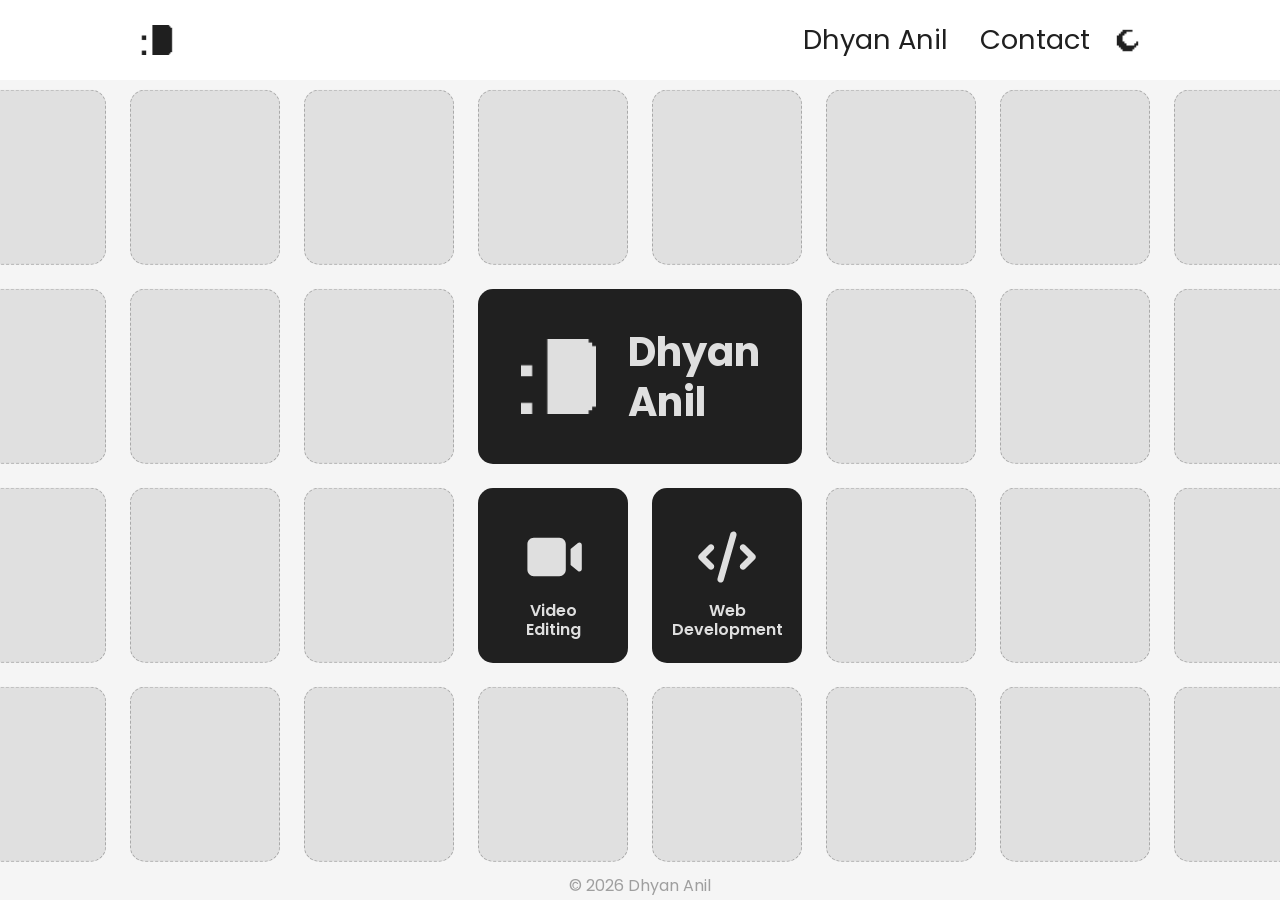
==== index.html @ 04a5553f "update index.html" ====
<!doctype html>
<html lang="en">
	<head>
		<meta charset="UTF-8" />
		<meta name="viewport" content="width=device-width, initial-scale=1.0" />

		<title>Dhyan Anil | Portfolio</title>
		<meta name="description" content="Portfolio of Dhyan Anil showcasing creative work, projects, and professional portfolio." />
		<meta name="keywords" content="Dhyan Anil, dhyan anil, portfolio, personal portfolio, online portfolio, creative portfolio, digital portfolio, project portfolio, portfolio website, developer portfolio, creator portfolio, projects, work, showcase" />

		<meta name="author" content="Dhyan Anil" />

		<link rel="icon" href="images/ico/light/faviconLight48x48.ico" media="(prefers-color-scheme: dark)" />
		<link rel="icon" href="images/ico/dark/faviconDark48x48.ico" media="(prefers-color-scheme: light)" />
		<link rel="icon" type="image/png" sizes="192x192" href="images/ico/light/androidChromeLight192x192.png" media="(prefers-color-scheme: dark)" />
		<link rel="icon" type="image/png" sizes="192x192" href="images/ico/dark/androidChromeDark192x192.png" media="(prefers-color-scheme: light)" />
		<link rel="apple-touch-icon" sizes="180x180" href="images/ico/light/appleTouchLight180x180.png" media="(prefers-color-scheme: dark)" />
		<link rel="apple-touch-icon" sizes="180x180" href="images/ico/dark/appleTouchDark180x180.png" media="(prefers-color-scheme: light)" />

		<link rel="preconnect" href="https://fonts.googleapis.com" />
		<link rel="preconnect" href="https://fonts.gstatic.com" crossorigin />
		<link href="https://fonts.googleapis.com/css2?family=Poppins:ital,wght@0,100;0,200;0,300;0,400;0,500;0,600;0,700;0,800;0,900;1,100;1,200;1,300;1,400;1,500;1,600;1,700;1,800;1,900&display=swap" rel="stylesheet" />
		<link href="https://fonts.googleapis.com/css2?family=Tac+One&display=swap" rel="stylesheet" />

		<link rel="stylesheet" href="style.css" />
	</head>

	<body>
		<header>
			<a id="navbarLogo" href="/">
				<img id="logoImage" src="" alt="Dhyan Anil's logo" />
			</a>
			<nav id="mainNavigation">
				<ul>
					<li>
						<a id="navbarPortfolio" href="/">Dhyan Anil</a>
					</li>
					<li>
						<a id="navbarContact" href="/contact/index.html?source=dhyananil">Contact</a>
					</li>
				</ul>
				<button id="themeButton"><img id="themeImage" src="" alt="toggle between themes" /></button>
				<button id="menuButton"><img id="menuImage" src="" alt="open menu button" /></button>
			</nav>
		</header>

		<section id="mainPage">
			<div id="backgroundGrid"></div>

			<div id="cardGroup">
				<div id="brandCard">
					<img id="brandLogo" src="" alt="Dhyan Anil's logo" />

					<div id="brandText">
						<h1>Dhyan</h1>
						<h1>Anil</h1>
					</div>
				</div>

				<div id="portfolioCards">
					<a class="portfolioCard" id="videoEditingCard" href="/video-editing">
						<div class="cardContent">
							<svg viewBox="0 0 640 640">
								<path d="M128 128C92.7 128 64 156.7 64 192L64 448C64 483.3 92.7 512 128 512L384 512C419.3 512 448 483.3 448 448L448 192C448 156.7 419.3 128 384 128L128 128zM496 400L569.5 458.8C573.7 462.2 578.9 464 584.3 464C597.4 464 608 453.4 608 440.3L608 199.7C608 186.6 597.4 176 584.3 176C578.9 176 573.7 177.8 569.5 181.2L496 240L496 400z" />
							</svg>

							<h2>Video Editing</h2>
						</div>
					</a>

					<a class="portfolioCard" id="webDevelopmentCard" href="/web-development">
						<div class="cardContent">
							<svg viewBox="0 0 640 640">
								<path d="M392.8 65.2C375.8 60.3 358.1 70.2 353.2 87.2L225.2 535.2C220.3 552.2 230.2 569.9 247.2 574.8C264.2 579.7 281.9 569.8 286.8 552.8L414.8 104.8C419.7 87.8 409.8 70.1 392.8 65.2zM457.4 201.3C444.9 213.8 444.9 234.1 457.4 246.6L530.8 320L457.4 393.4C444.9 405.9 444.9 426.2 457.4 438.7C469.9 451.2 490.2 451.2 502.7 438.7L598.7 342.7C611.2 330.2 611.2 309.9 598.7 297.4L502.7 201.4C490.2 188.9 469.9 188.9 457.4 201.4zM182.7 201.3C170.2 188.8 149.9 188.8 137.4 201.3L41.4 297.3C28.9 309.8 28.9 330.1 41.4 342.6L137.4 438.6C149.9 451.1 170.2 451.1 182.7 438.6C195.2 426.1 195.2 405.8 182.7 393.3L109.3 320L182.6 246.6C195.1 234.1 195.1 213.8 182.6 201.3z" />
							</svg>

							<h2>Web Development</h2>
						</div>
					</a>
				</div>
			</div>
		</section>

		<footer>© 2026 Dhyan Anil</footer>

		<script src="script.js" defer></script>
	</body>
</html>
---- style.css ----
:root {
	--bodyBackgroundColor: #f5f5f5;
	--selectionColor: #dfdfdf;
	--aTagColor: #202020;
	--hrBackgroundColor: #dfdfdf;
	--headerBackgroundColor: #ffffff;
	--mainNavigationUlBackgroundColor: #202020;
	--mainNavigationAColor: #dfdfdf;
	--mainNavigationAFocusColor: #606060;
	--buttonHoverBorder: #9f9f9f;
	--buttonHoverColor: #202020;
	--buttonHoverBackgroundColor: #dfdfdf;
	--buttonColor: #dfdfdf;
	--buttonBackgroundColor: #202020;
	--mainPageColor: #202020;
	--mainPageBackgroundColor: #f5f5f5;
	--mainHeadingBackgroundColor: #202020;
	--mainHeadingBorder: #606060;
	--mainHeadingColor: #dfdfdf;
	--mainPagePortfolioCardBackgroundColor: #202020;
	--mainPagePortfolioCardBorderColor: #606060;
	--mainPagePortfolioCardColor: #dfdfdf;
	--mainPagePortfolioBackgroundCardColor: #cdcdcd;
	--mainPagePortfolioInputFocusBoxShadow: #202020;
	--mainPageBrandCardBackgroundColor: #202020;
	--mainPageBrandCardColor: #dfdfdf;
	--footerTextColor: #9f9f9f;

	--header-height: 79.73px;
}

[data-theme="dark"] {
	--bodyBackgroundColor: #0a0a0a;
	--selectionColor: #606060;
	--aTagColor: #dfdfdf;
	--hrBackgroundColor: #202020;
	--headerBackgroundColor: #000000;
	--mainNavigationUlBackgroundColor: #202020;
	--mainNavigationAColor: #dfdfdf;
	--mainNavigationAFocusColor: #9f9f9f;
	--buttonHoverBorder: #606060;
	--buttonHoverColor: #dfdfdf;
	--buttonHoverBackgroundColor: #202020;
	--buttonColor: #202020;
	--buttonBackgroundColor: #dfdfdf;
	--mainPageColor: #dfdfdf;
	--mainPageBackgroundColor: #0a0a0a;
	--mainHeadingBackgroundColor: #dfdfdf;
	--mainHeadingBorder: #9f9f9f;
	--mainHeadingColor: #202020;
	--mainPagePortfolioCardBackgroundColor: #dfdfdf;
	--mainPagePortfolioCardBorderColor: #606060;
	--mainPagePortfolioCardColor: #202020;
	--mainPagePortfolioBackgroundCardColor: #202020;
	--mainPagePortfolioInputFocusBoxShadow: #dfdfdf;
	--mainPageBrandCardBackgroundColor: #dfdfdf;
	--mainPageBrandCardColor: #202020;
	--footerTextColor: #606060;
}

html {
	scroll-behavior: smooth;
	overflow-x: hidden;
}

*,
*::before,
*::after {
	box-sizing: border-box;
}

body {
	font-family: "Poppins", sans-serif;
	font-style: normal;

	margin: 0;
	padding-top: var(--header-height);
	max-width: 100vw;
	overflow-x: hidden;

	background-color: var(--bodyBackgroundColor);
}

::selection {
	background: var(--selectionColor);
}

input[type="number"]::-webkit-inner-spin-button,
input[type="number"]::-webkit-outer-spin-button {
	-webkit-appearance: none;
	margin: 0;
}

input[type="number"] {
	appearance: none;
	-moz-appearance: textfield;
}

a {
	color: var(--aTagColor);
	text-decoration: none;
}

hr {
	position: fixed;
	top: var(--header-height);
	left: 0;
	width: 100%;
	z-index: 999;

	border: none;
	height: 2px;
	margin: 0;

	background-color: var(--hrBackgroundColor);
}

header {
	position: fixed;
	top: 0;
	left: 0;
	width: 100%;
	z-index: 1000;

	display: flex;
	align-items: center;
	justify-content: space-between;
	gap: 1rem;

	padding-inline: clamp(1rem, -5.364rem + 16.97vw, 15rem);

	background-color: var(--headerBackgroundColor);
}

#navbarLogo {
	display: flex;
	align-items: center;
	justify-content: center;

	margin-block: 25px;

	line-height: 0;
}

header a img {
	max-width: 3.25rem;
	transition: all 200ms;
}

#mainNavigation {
	display: flex;
	align-items: center;
	gap: 1rem;
}

#mainNavigation ul {
	display: flex;
	flex-wrap: wrap;
	gap: 2rem;
	list-style: none;

	margin: 0;
	padding: 0;

	transition: all 200ms;
}

#mainNavigation a {
	font-size: clamp(1.5rem, 1.367rem + 0.426vw, 1.75rem);
	transition: all 200ms;
}

#themeButton {
	width: 42.35px;

	margin: 0;
	padding: 0;

	background: none;
	border: none;
	cursor: pointer;
}

#themeButton img {
	height: 100%;
}
#menuButton {
	display: none;

	width: 42.35px;

	margin: 0;
	padding: 0;

	background: none;
	border: none;
	cursor: pointer;
}

@media (max-width: 415px) {
	#menuButton {
		display: flex;

		transition: all 200ms;
	}

	#menuButton img {
		height: 100%;
	}

	#mainNavigation ul {
		display: none;
		position: absolute;

		inset: var(--header-height) 0 0 0;

		background-color: var(--mainNavigationUlBackgroundColor);
	}

	#mainNavigation a {
		font-size: 2.5rem;
		color: var(--mainNavigationAColor);
	}

	#mainNavigation ul.open {
		position: fixed;
		inset: 81px 0 0 0;

		display: flex;
		flex-direction: column;
		align-items: flex-start;
		justify-content: center;

		gap: 3rem;
		padding-inline: 16px;
	}
}

@media (hover: hover) and (pointer: fine) {
	header a img:hover {
		opacity: 0.7;
	}

	#menuButton:hover {
		opacity: 0.7;
	}

	#mainNavigation a:hover,
	#mainNavigation a:focus {
		color: var(--mainNavigationAFocusColor);
		outline: none;
	}

	button:hover {
		cursor: pointer;

		border: 2px solid var(--buttonHoverBorder);
		color: var(--buttonHoverColor);
		background-color: var(--buttonHoverBackgroundColor);
	}
}

button {
	width: 80px;
	height: 25px;

	border: 2px solid transparent;
	border-radius: 8px;

	font-family: inherit;
	color: var(--buttonColor);
	background-color: var(--buttonBackgroundColor);

	user-select: none;
	transition: all 200ms;
}

#mainPage {
	position: relative;
	overflow: hidden;

	display: flex;
	flex-wrap: wrap;
	align-items: center;
	justify-content: center;
	gap: 1.5rem;

	min-height: calc(100vh - 107px);

	color: var(--mainPageColor);
	background-color: var(--mainPageBackgroundColor);
}

#backgroundGrid {
	position: absolute;
	z-index: 0;

	top: 50%;
	left: 50%;

	display: grid;
	grid-template-columns: repeat(16, 150px);
	grid-template-rows: repeat(15, calc(150px * 7 / 6));
	gap: 1.5rem;

	transform: translate(-50%, -46.65%);

	opacity: 0.5;
	transition: all 500ms;
}

#backgroundGrid div {
	background: var(--mainPagePortfolioBackgroundCardColor);
	border: 1px dashed var(--mainPagePortfolioCardBorderColor);
	border-radius: 15px;
}

#cards {
	position: relative;
	z-index: 1;

	display: flex;
	flex-wrap: wrap;
	align-items: center;
	justify-content: center;
	gap: 1.5rem;
}

.portfolioCard {
	position: relative;

	display: flex;
	flex-direction: column;
	justify-content: center;

	width: 150px;
	aspect-ratio: 6 / 7;

	color: var(--mainPagePortfolioCardColor);
	text-decoration: none;

	background-color: var(--mainPagePortfolioCardBackgroundColor);
	border-radius: 15px;

	transition: all 200ms;
}

.cardContent {
	display: flex;
	flex-direction: column;
	align-items: center;

	height: 100%;
	padding: 1.5rem;
}

.cardContent svg {
	width: 64px;
	height: 64px;

	margin: auto 0;

	fill: currentColor;
	flex-shrink: 0;
}

.cardContent h2 {
	margin: 0;

	font-size: 1rem;
	font-weight: 600;
	line-height: 1.2;

	text-align: center;
	overflow-wrap: break-word;
}

#cardGroup {
	position: relative;
	z-index: 1;

	display: flex;
	flex-direction: column;
	align-items: center;

	gap: 1.5rem;
}

#brandCard {
	display: flex;
	align-items: center;
	justify-content: center;
	gap: 2rem;

	width: 324px;
	height: 175px;

	padding: 1.5rem;

	background-color: var(--mainPageBrandCardBackgroundColor);
	border-radius: 15px;

	color: var(--mainPageBrandCardColor);
	transition: all 200ms;
	cursor: default;
}

#brandLogo {
	width: 75px;

	flex-shrink: 0;
}

#brandText {
	display: flex;
	flex-direction: column;
	justify-content: center;
}

#brandText h1 {
	margin: 0;

	font-size: 2.5rem;
	font-weight: 700;
	line-height: 1.25;
}

#portfolioCards {
	display: flex;
	gap: 1.5rem;
}

@media (hover: hover) and (pointer: fine) {
	.portfolioCard:hover {
		transform: translateY(-5px);
	}

	#brandCard:hover {
		transform: translateY(-5px);
	}
}

@media (max-width: 900px) {
	#mainPage {
		flex-direction: column;
	}
}

@media (max-width: 500px) {
	.portfolioCard {
		min-height: 150px;
	}
}

footer {
	text-align: center;
	color: var(--footerTextColor);
}

/*
#f5f5f5
#dfdfdf
#9f9f9f
#606060
#202020
*/
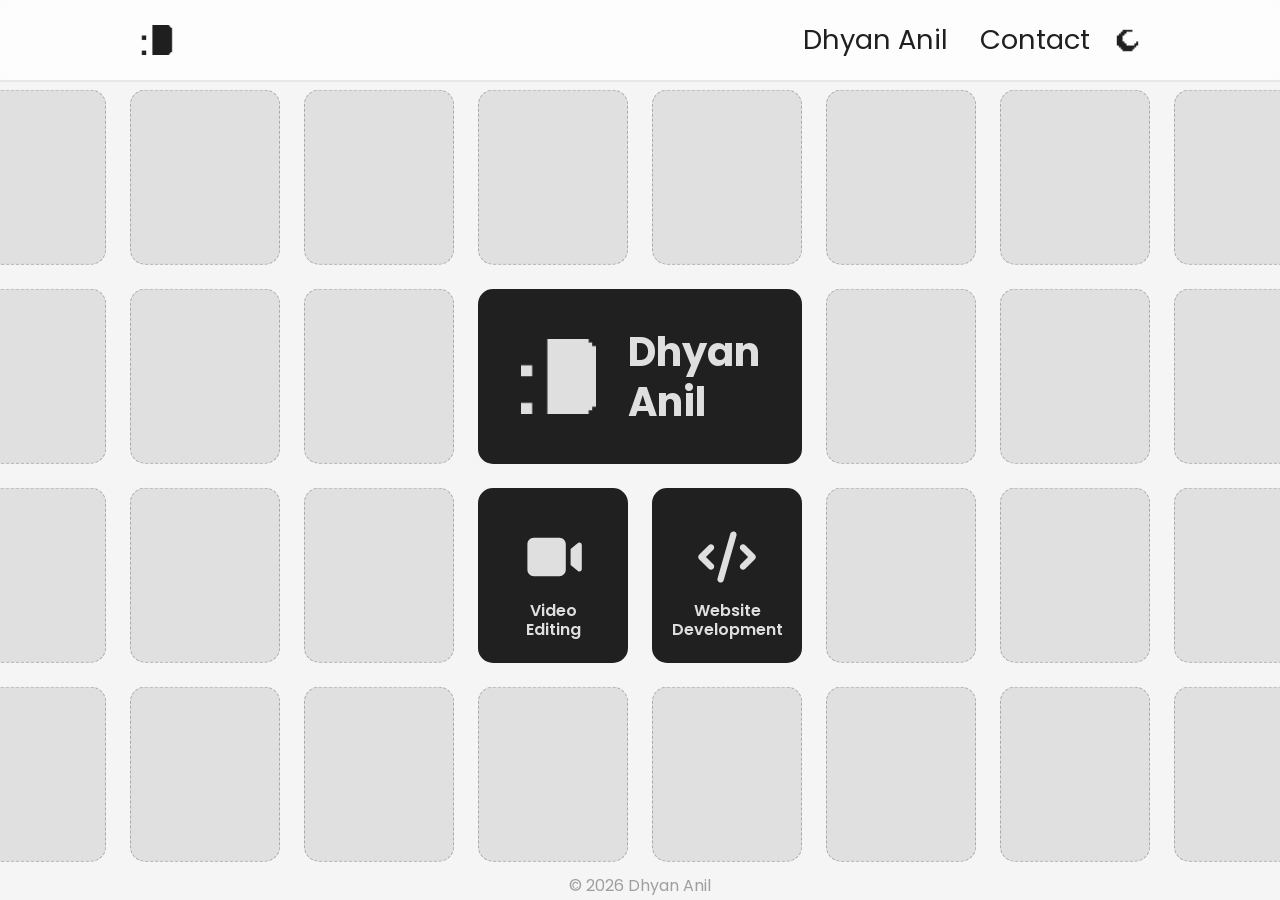
==== commit a6f8becf: "index.html" ====
--- a/index.html
+++ b/index.html
@@ -68,13 +68,13 @@
 						</div>
 					</a>
 
-					<a class="portfolioCard" id="webDevelopmentCard" href="/web-development">
+					<a class="portfolioCard" id="websiteDevelopmentCard" href="/web-dev">
 						<div class="cardContent">
 							<svg viewBox="0 0 640 640">
 								<path d="M392.8 65.2C375.8 60.3 358.1 70.2 353.2 87.2L225.2 535.2C220.3 552.2 230.2 569.9 247.2 574.8C264.2 579.7 281.9 569.8 286.8 552.8L414.8 104.8C419.7 87.8 409.8 70.1 392.8 65.2zM457.4 201.3C444.9 213.8 444.9 234.1 457.4 246.6L530.8 320L457.4 393.4C444.9 405.9 444.9 426.2 457.4 438.7C469.9 451.2 490.2 451.2 502.7 438.7L598.7 342.7C611.2 330.2 611.2 309.9 598.7 297.4L502.7 201.4C490.2 188.9 469.9 188.9 457.4 201.4zM182.7 201.3C170.2 188.8 149.9 188.8 137.4 201.3L41.4 297.3C28.9 309.8 28.9 330.1 41.4 342.6L137.4 438.6C149.9 451.1 170.2 451.1 182.7 438.6C195.2 426.1 195.2 405.8 182.7 393.3L109.3 320L182.6 246.6C195.1 234.1 195.1 213.8 182.6 201.3z" />
 							</svg>
 
-							<h2>Web Development</h2>
+							<h2>Website Development</h2>
 						</div>
 					</a>
 				</div>
--- a/style.css
+++ b/style.css
@@ -2,8 +2,8 @@
 	--bodyBackgroundColor: #f5f5f5;
 	--selectionColor: #dfdfdf;
 	--aTagColor: #202020;
-	--hrBackgroundColor: #dfdfdf;
-	--headerBackgroundColor: #ffffff;
+	--headerBackgroundColor: #ffffffbf;
+	--headerBorderBackgroundColor: #dfdfdfbf;
 	--mainNavigationUlBackgroundColor: #202020;
 	--mainNavigationAColor: #dfdfdf;
 	--mainNavigationAFocusColor: #606060;
@@ -33,8 +33,8 @@
 	--bodyBackgroundColor: #0a0a0a;
 	--selectionColor: #606060;
 	--aTagColor: #dfdfdf;
-	--hrBackgroundColor: #202020;
-	--headerBackgroundColor: #000000;
+	--headerBackgroundColor: #000000bf;
+	--headerBorderBackgroundColor: #202020bf;
 	--mainNavigationUlBackgroundColor: #202020;
 	--mainNavigationAColor: #dfdfdf;
 	--mainNavigationAFocusColor: #9f9f9f;
@@ -94,25 +94,12 @@
 input[type="number"] {
 	appearance: none;
 	-moz-appearance: textfield;
+	-webkit-appearance: none;
 }
 
 a {
 	color: var(--aTagColor);
 	text-decoration: none;
-}
-
-hr {
-	position: fixed;
-	top: var(--header-height);
-	left: 0;
-	width: 100%;
-	z-index: 999;
-
-	border: none;
-	height: 2px;
-	margin: 0;
-
-	background-color: var(--hrBackgroundColor);
 }
 
 header {
@@ -130,6 +117,10 @@
 	padding-inline: clamp(1rem, -5.364rem + 16.97vw, 15rem);
 
 	background-color: var(--headerBackgroundColor);
+	border-bottom: 2px solid var(--headerBorderBackgroundColor);
+
+	backdrop-filter: blur(10px);
+	-webkit-backdrop-filter: blur(10px);
 }
 
 #navbarLogo {
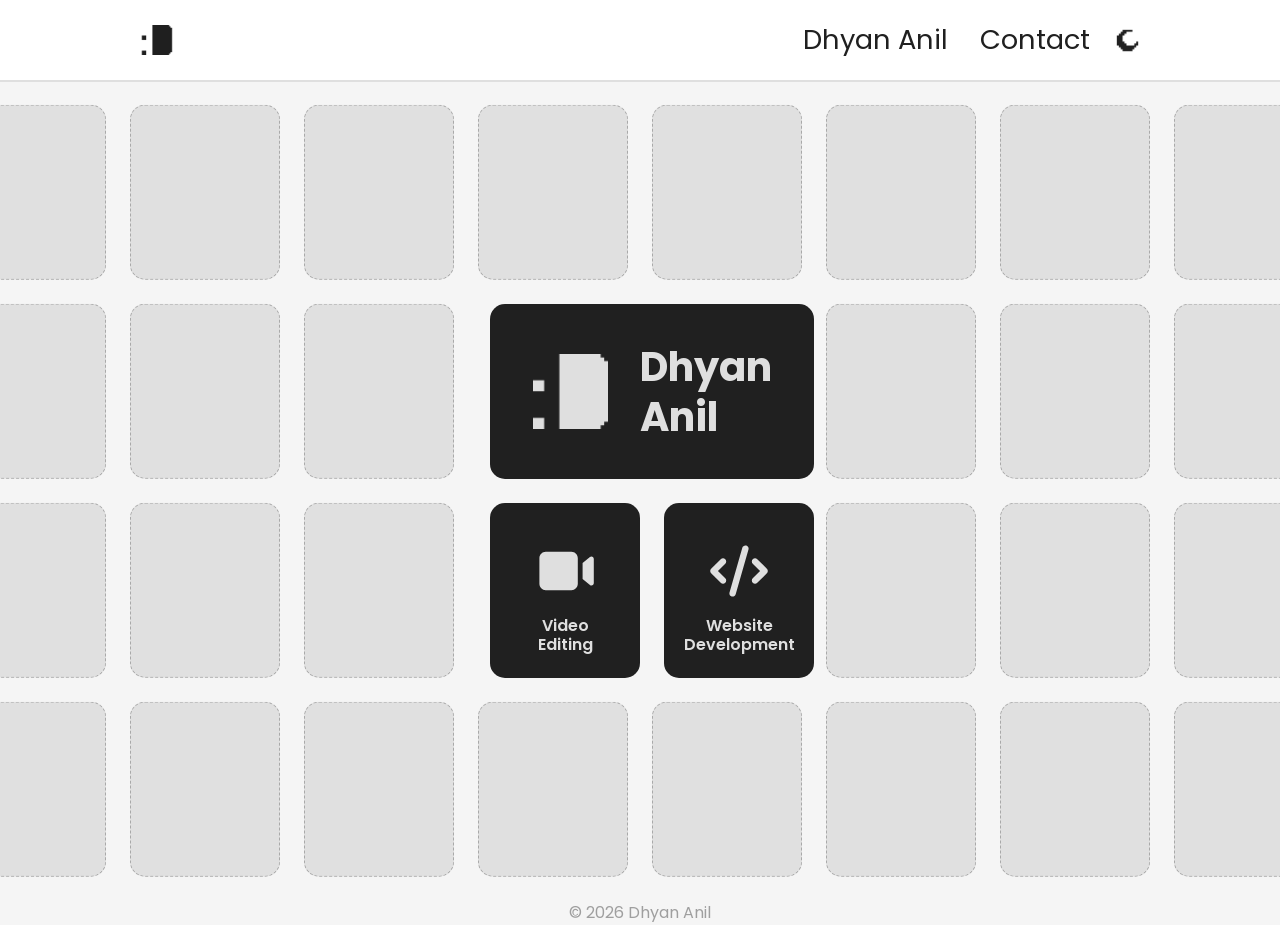
==== commit bd947948: "update index.html" ====
--- a/index.html
+++ b/index.html
@@ -45,6 +45,8 @@
 		</header>
 
 		<section id="mainPage">
+			<div id="parentCard"></div>
+
 			<div id="backgroundGrid"></div>
 
 			<div id="cardGroup">
--- a/style.css
+++ b/style.css
@@ -2,8 +2,8 @@
 	--bodyBackgroundColor: #f5f5f5;
 	--selectionColor: #dfdfdf;
 	--aTagColor: #202020;
-	--headerBackgroundColor: #ffffffbf;
-	--headerBorderBackgroundColor: #dfdfdfbf;
+	--headerBackgroundColor: #ffffff;
+	--headerBorderBackgroundColor: #dfdfdf;
 	--mainNavigationUlBackgroundColor: #202020;
 	--mainNavigationAColor: #dfdfdf;
 	--mainNavigationAFocusColor: #606060;
@@ -26,15 +26,16 @@
 	--mainPageBrandCardColor: #dfdfdf;
 	--footerTextColor: #9f9f9f;
 
-	--header-height: 79.73px;
+	--header-height: 82px;
+	--navButtonSpacing: 42.35px;
 }
 
 [data-theme="dark"] {
 	--bodyBackgroundColor: #0a0a0a;
 	--selectionColor: #606060;
 	--aTagColor: #dfdfdf;
-	--headerBackgroundColor: #000000bf;
-	--headerBorderBackgroundColor: #202020bf;
+	--headerBackgroundColor: #000000;
+	--headerBorderBackgroundColor: #202020;
 	--mainNavigationUlBackgroundColor: #202020;
 	--mainNavigationAColor: #dfdfdf;
 	--mainNavigationAFocusColor: #9f9f9f;
@@ -118,9 +119,6 @@
 
 	background-color: var(--headerBackgroundColor);
 	border-bottom: 2px solid var(--headerBorderBackgroundColor);
-
-	backdrop-filter: blur(10px);
-	-webkit-backdrop-filter: blur(10px);
 }
 
 #navbarLogo {
@@ -162,7 +160,7 @@
 }
 
 #themeButton {
-	width: 42.35px;
+	width: var(--navButtonSpacing);
 
 	margin: 0;
 	padding: 0;
@@ -178,10 +176,10 @@
 #menuButton {
 	display: none;
 
-	width: 42.35px;
-
 	margin: 0;
 	padding: 0;
+
+	width: var(--navButtonSpacing);
 
 	background: none;
 	border: none;
@@ -201,11 +199,6 @@
 
 	#mainNavigation ul {
 		display: none;
-		position: absolute;
-
-		inset: var(--header-height) 0 0 0;
-
-		background-color: var(--mainNavigationUlBackgroundColor);
 	}
 
 	#mainNavigation a {
@@ -214,16 +207,22 @@
 	}
 
 	#mainNavigation ul.open {
-		position: fixed;
-		inset: 81px 0 0 0;
-
 		display: flex;
 		flex-direction: column;
+
 		align-items: flex-start;
 		justify-content: center;
 
+		position: absolute;
+
+		inset: var(--header-height) 0 0 0;
+		height: calc(100vh - var(--header-height));
+
+		padding-inline: 16px;
 		gap: 3rem;
-		padding-inline: 16px;
+
+		background-color: var(--mainNavigationUlBackgroundColor);
+		transition: all 200ms;
 	}
 }
 
@@ -276,7 +275,7 @@
 	justify-content: center;
 	gap: 1.5rem;
 
-	min-height: calc(100vh - 107px);
+	min-height: calc(100vh - var(--header-height));
 
 	color: var(--mainPageColor);
 	background-color: var(--mainPageBackgroundColor);
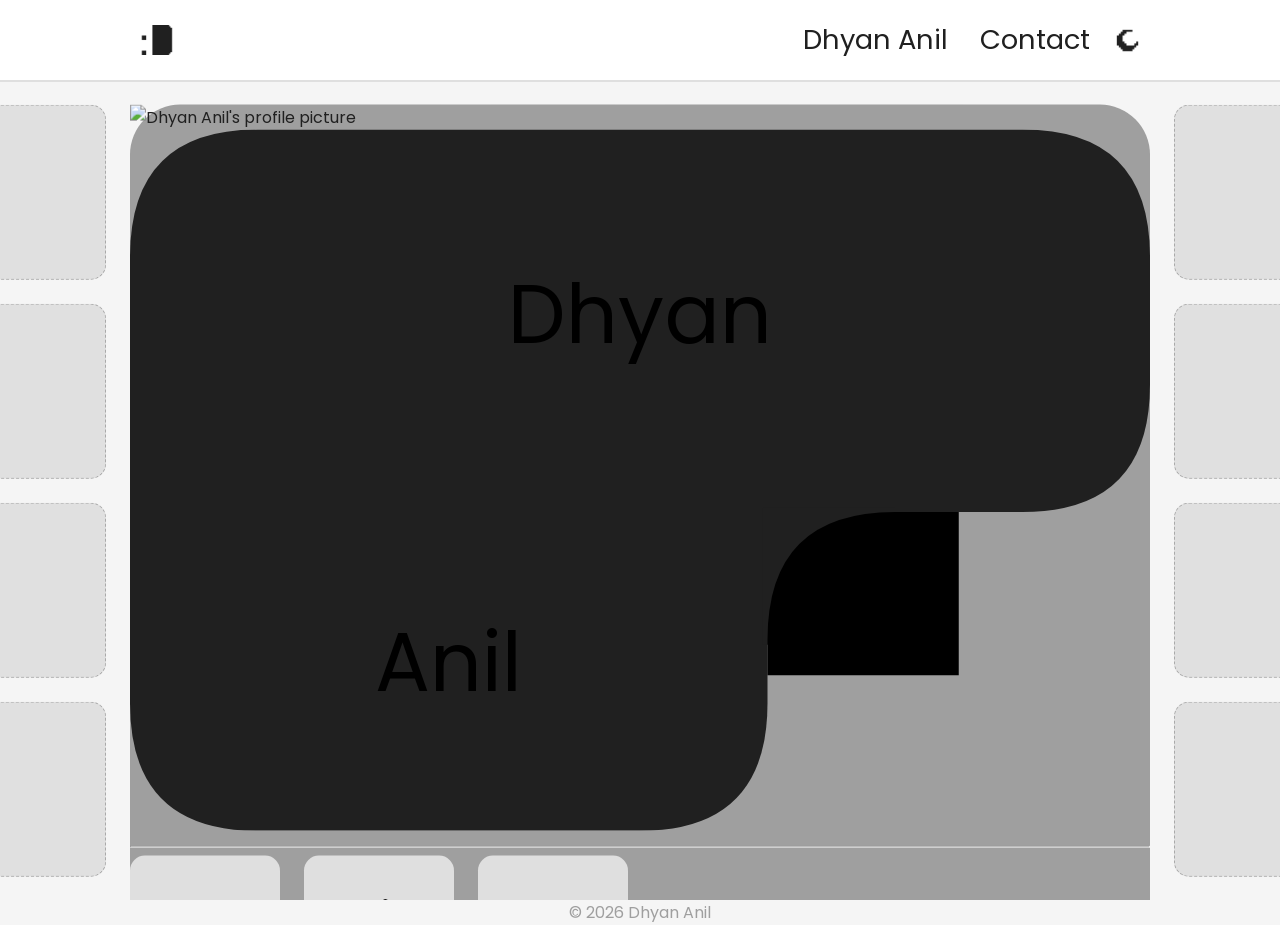
==== commit 8bbdd9c3: "update index.html" ====
--- a/index.html
+++ b/index.html
@@ -27,9 +27,10 @@
 
 	<body>
 		<header>
-			<a id="navbarLogo" href="/">
+			<a id="navbarLogo" href="/" oncontextmenu="return false;" ondragstart="return false;">
 				<img id="logoImage" src="" alt="Dhyan Anil's logo" />
 			</a>
+
 			<nav id="mainNavigation">
 				<ul>
 					<li>
@@ -39,25 +40,36 @@
 						<a id="navbarContact" href="/contact/index.html?source=dhyananil">Contact</a>
 					</li>
 				</ul>
-				<button id="themeButton"><img id="themeImage" src="" alt="toggle between themes" /></button>
-				<button id="menuButton"><img id="menuImage" src="" alt="open menu button" /></button>
+
+				<button id="themeButton" oncontextmenu="return false;" ondragstart="return false;">
+					<img id="themeImage" src="" alt="toggle between themes" />
+				</button>
+
+				<button id="menuButton" oncontextmenu="return false;" ondragstart="return false;">
+					<img id="menuImage" src="" alt="open menu button" />
+				</button>
 			</nav>
 		</header>
 
 		<section id="mainPage">
-			<div id="parentCard"></div>
+			<div id="parentCard">
+				<div id="profileCard">
+					<img id="profileImage" src="" alt="Dhyan Anil's profile picture" oncontextmenu="return false;" ondragstart="return false;" />
 
-			<div id="backgroundGrid"></div>
+					<div id="profileName">
+						<svg viewBox="0 0 200 137.5">
+							<path d="M 0 25 Q 0 0 25 0 H 175 Q 200 0 200 25 V 50 Q 200 75 175 75 H 0 Z" fill="#202020" />
+							<path d="M 0 74 H 125 V 112.5 Q 125 137.5 100 137.5 H 25 Q 0 137.5 0 112.5 Z" fill="#202020" />
+							<rect x="124" y="74" width="26" height="27" fill="#202020" />
+							<path d="M 125 100 Q 125 75 150 75 H 162.5 V 107 Q 162.5 107 150 107 H 125 Z" />
 
-			<div id="cardGroup">
-				<div id="brandCard">
-					<img id="brandLogo" src="" alt="Dhyan Anil's logo" />
-
-					<div id="brandText">
-						<h1>Dhyan</h1>
-						<h1>Anil</h1>
+							<text x="100" y="37.5" text-anchor="middle" dominant-baseline="middle">Dhyan</text>
+							<text x="62.5" y="105.75" text-anchor="middle" dominant-baseline="middle">Anil</text>
+						</svg>
 					</div>
 				</div>
+
+				<hr />
 
 				<div id="portfolioCards">
 					<a class="portfolioCard" id="videoEditingCard" href="/video-editing">
@@ -79,8 +91,20 @@
 							<h2>Website Development</h2>
 						</div>
 					</a>
+
+					<a class="portfolioCard" id="contactCard" href="/contact">
+						<div class="cardContent">
+							<svg viewBox="0 0 640 640">
+								<path d="M112 128C85.5 128 64 149.5 64 176C64 191.1 71.1 205.3 83.2 214.4L291.2 370.4C308.3 383.2 331.7 383.2 348.8 370.4L556.8 214.4C568.9 205.3 576 191.1 576 176C576 149.5 554.5 128 528 128L112 128zM64 260L64 448C64 483.3 92.7 512 128 512L512 512C547.3 512 576 483.3 576 448L576 260L377.6 408.8C343.5 434.4 296.5 434.4 262.4 408.8L64 260z" />
+							</svg>
+
+							<h2>Contact Me</h2>
+						</div>
+					</a>
 				</div>
 			</div>
+
+			<div id="backgroundGrid"></div>
 		</section>
 
 		<footer>© 2026 Dhyan Anil</footer>
--- a/style.css
+++ b/style.css
@@ -17,13 +17,14 @@
 	--mainHeadingBackgroundColor: #202020;
 	--mainHeadingBorder: #606060;
 	--mainHeadingColor: #dfdfdf;
-	--mainPagePortfolioCardBackgroundColor: #202020;
+	--mainPagePortfolioCardBackgroundColor: #dfdfdf;
 	--mainPagePortfolioCardBorderColor: #606060;
-	--mainPagePortfolioCardColor: #dfdfdf;
+	--mainPagePortfolioCardColor: #202020;
 	--mainPagePortfolioBackgroundCardColor: #cdcdcd;
 	--mainPagePortfolioInputFocusBoxShadow: #202020;
-	--mainPageBrandCardBackgroundColor: #202020;
-	--mainPageBrandCardColor: #dfdfdf;
+	--mainPageBrandCardBackgroundColor: #dfdfdf;
+	--mainPageParentCardBackgroundColor: #9f9f9f;
+	--mainPageBrandCardColor: #202020;
 	--footerTextColor: #9f9f9f;
 
 	--header-height: 82px;
@@ -49,13 +50,14 @@
 	--mainHeadingBackgroundColor: #dfdfdf;
 	--mainHeadingBorder: #9f9f9f;
 	--mainHeadingColor: #202020;
-	--mainPagePortfolioCardBackgroundColor: #dfdfdf;
+	--mainPagePortfolioCardBackgroundColor: #202020;
 	--mainPagePortfolioCardBorderColor: #606060;
-	--mainPagePortfolioCardColor: #202020;
+	--mainPagePortfolioCardColor: #dfdfdf;
 	--mainPagePortfolioBackgroundCardColor: #202020;
 	--mainPagePortfolioInputFocusBoxShadow: #dfdfdf;
-	--mainPageBrandCardBackgroundColor: #dfdfdf;
-	--mainPageBrandCardColor: #202020;
+	--mainPageBrandCardBackgroundColor: #202020;
+	--mainPageParentCardBackgroundColor: #606060;
+	--mainPageBrandCardColor: #dfdfdf;
 	--footerTextColor: #606060;
 }
 
@@ -281,6 +283,24 @@
 	background-color: var(--mainPageBackgroundColor);
 }
 
+#parentCard {
+	position: absolute;
+	z-index: 1;
+	/* opacity: 0.5; */
+
+	width: 1020px;
+	height: 1122px;
+
+	top: 50%;
+	left: 50%;
+
+	transform: translate(-50%, -34.4375%);
+
+	background-color: var(--mainPageParentCardBackgroundColor);
+	/* background-color: #808080; */
+	border-radius: 50px;
+}
+
 #backgroundGrid {
 	position: absolute;
 	z-index: 0;
@@ -307,7 +327,7 @@
 
 #cards {
 	position: relative;
-	z-index: 1;
+	z-index: 2;
 
 	display: flex;
 	flex-wrap: wrap;
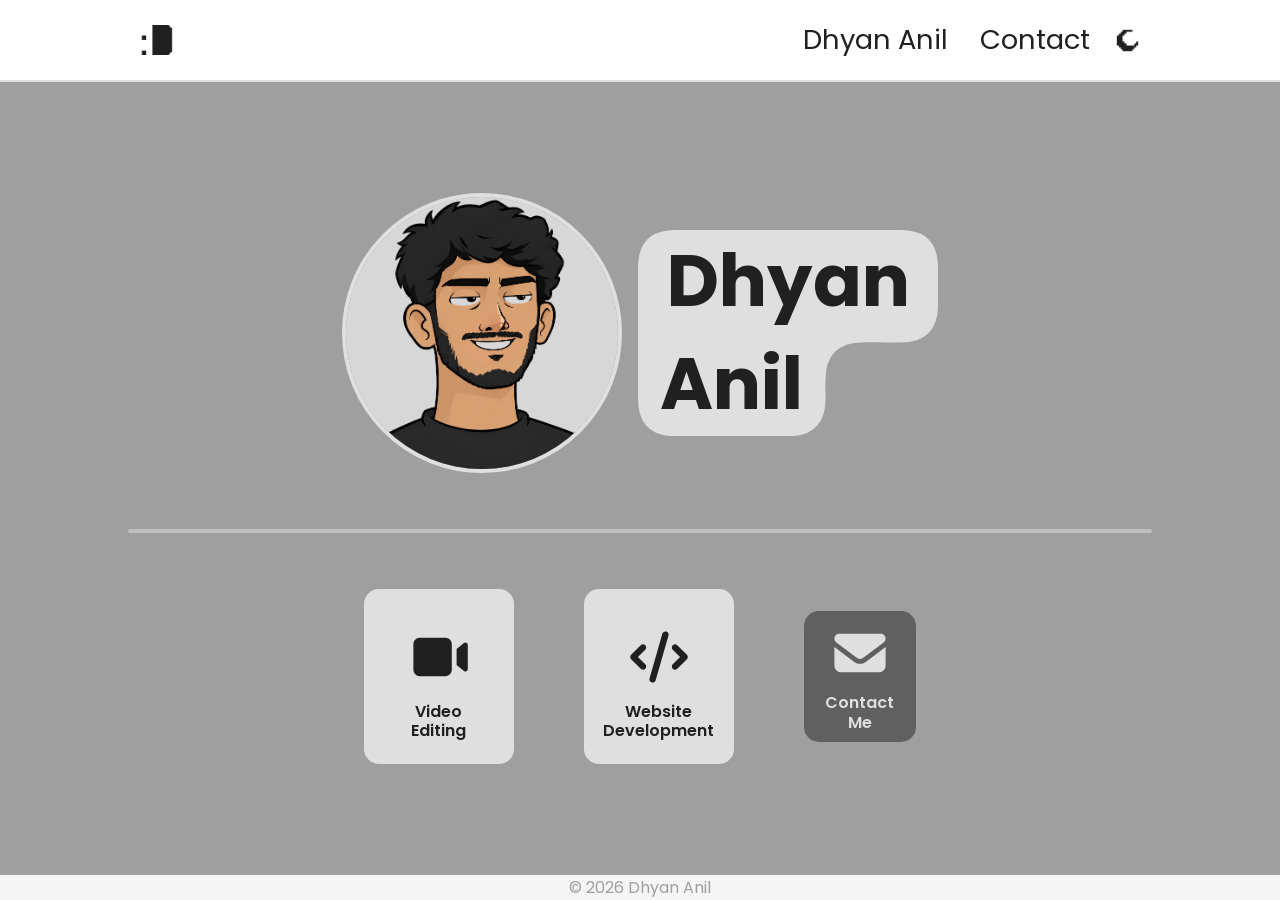
==== commit bdacb859: "update index.html" ====
--- a/index.html
+++ b/index.html
@@ -58,10 +58,10 @@
 
 					<div id="profileName">
 						<svg viewBox="0 0 200 137.5">
-							<path d="M 0 25 Q 0 0 25 0 H 175 Q 200 0 200 25 V 50 Q 200 75 175 75 H 0 Z" fill="#202020" />
-							<path d="M 0 74 H 125 V 112.5 Q 125 137.5 100 137.5 H 25 Q 0 137.5 0 112.5 Z" fill="#202020" />
-							<rect x="124" y="74" width="26" height="27" fill="#202020" />
-							<path d="M 125 100 Q 125 75 150 75 H 162.5 V 107 Q 162.5 107 150 107 H 125 Z" />
+							<path id="svg1" d="M 0 25 Q 0 0 25 0 H 175 Q 200 0 200 25 V 50 Q 200 75 175 75 H 0 Z" />
+							<path id="svg2" d="M 0 74 H 125 V 112.5 Q 125 137.5 100 137.5 H 25 Q 0 137.5 0 112.5 Z" />
+							<rect id="svg3" x="124" y="74" width="26" height="27" />
+							<path id="svg4" d="M 125 100 Q 125 75 150 75 H 162.5 V 107 Q 162.5 107 150 107 H 125 Z" />
 
 							<text x="100" y="37.5" text-anchor="middle" dominant-baseline="middle">Dhyan</text>
 							<text x="62.5" y="105.75" text-anchor="middle" dominant-baseline="middle">Anil</text>
--- a/style.css
+++ b/style.css
@@ -22,11 +22,20 @@
 	--mainPagePortfolioCardColor: #202020;
 	--mainPagePortfolioBackgroundCardColor: #cdcdcd;
 	--mainPagePortfolioInputFocusBoxShadow: #202020;
-	--mainPageBrandCardBackgroundColor: #dfdfdf;
+	--mainPageProfileCardBackgroundColor: #dfdfdf;
 	--mainPageParentCardBackgroundColor: #9f9f9f;
-	--mainPageBrandCardColor: #202020;
+	--mainPageParentCardBorderColor: #bfbfbf;
+	--mainPageProfileCardColor: #202020;
+	--mainPageProfileImageBorderColor: #dfdfdf;
+	--mainPageProfileNameTextFill: #202020;
+	--mainPageProfileNameSVGColor1: #dfdfdf;
+	--mainPageProfileNameSVGColor2: #dfdfdf;
+	--mainPageProfileNameSVGColor3: #dfdfdf;
+	--mainPageProfileNameSVGColor4: #9f9f9f;
+	--mainPagePortfolioHRColor: #bfbfbf;
+	--mainPagePortfolioSecondaryCardColor: #dfdfdf;
+	--mainPagePortfolioSecondaryCardBackgroundColor: #606060;
 	--footerTextColor: #9f9f9f;
-
 	--header-height: 82px;
 	--navButtonSpacing: 42.35px;
 }
@@ -55,9 +64,19 @@
 	--mainPagePortfolioCardColor: #dfdfdf;
 	--mainPagePortfolioBackgroundCardColor: #202020;
 	--mainPagePortfolioInputFocusBoxShadow: #dfdfdf;
-	--mainPageBrandCardBackgroundColor: #202020;
+	--mainPageProfileCardBackgroundColor: #202020;
 	--mainPageParentCardBackgroundColor: #606060;
-	--mainPageBrandCardColor: #dfdfdf;
+	--mainPageParentCardBorderColor: #404040;
+	--mainPageProfileCardColor: #dfdfdf;
+	--mainPageProfileImageBorderColor: #202020;
+	--mainPageProfileNameTextFill: #dfdfdf;
+	--mainPageProfileNameSVGColor1: #202020;
+	--mainPageProfileNameSVGColor2: #202020;
+	--mainPageProfileNameSVGColor3: #202020;
+	--mainPageProfileNameSVGColor4: #606060;
+	--mainPagePortfolioHRColor: #404040;
+	--mainPagePortfolioSecondaryCardColor: #202020;
+	--mainPagePortfolioSecondaryCardBackgroundColor: #9f9f9f;
 	--footerTextColor: #606060;
 }
 
@@ -148,6 +167,7 @@
 	display: flex;
 	flex-wrap: wrap;
 	gap: 2rem;
+
 	list-style: none;
 
 	margin: 0;
@@ -175,6 +195,7 @@
 #themeButton img {
 	height: 100%;
 }
+
 #menuButton {
 	display: none;
 
@@ -191,7 +212,6 @@
 @media (max-width: 415px) {
 	#menuButton {
 		display: flex;
-
 		transition: all 200ms;
 	}
 
@@ -211,7 +231,6 @@
 	#mainNavigation ul.open {
 		display: flex;
 		flex-direction: column;
-
 		align-items: flex-start;
 		justify-content: center;
 
@@ -245,7 +264,6 @@
 
 	button:hover {
 		cursor: pointer;
-
 		border: 2px solid var(--buttonHoverBorder);
 		color: var(--buttonHoverColor);
 		background-color: var(--buttonHoverBackgroundColor);
@@ -260,10 +278,12 @@
 	border-radius: 8px;
 
 	font-family: inherit;
+
 	color: var(--buttonColor);
 	background-color: var(--buttonBackgroundColor);
 
 	user-select: none;
+
 	transition: all 200ms;
 }
 
@@ -275,9 +295,10 @@
 	flex-wrap: wrap;
 	align-items: center;
 	justify-content: center;
+
 	gap: 1.5rem;
 
-	min-height: calc(100vh - var(--header-height));
+	min-height: calc(100vh - var(--header-height) - 25px);
 
 	color: var(--mainPageColor);
 	background-color: var(--mainPageBackgroundColor);
@@ -286,54 +307,48 @@
 #parentCard {
 	position: absolute;
 	z-index: 1;
-	/* opacity: 0.5; */
-
-	width: 1020px;
-	height: 1122px;
+
+	width: clamp(25rem, 14.803rem + 54.386vw, 63.75rem);
+	height: clamp(25rem, 15.132rem + 52.632vw, 62.5rem);
 
 	top: 50%;
 	left: 50%;
 
-	transform: translate(-50%, -34.4375%);
+	transform: translate(-50%, -28.625%);
+
+	display: flex;
+	flex-direction: column;
+	align-items: center;
+	justify-content: flex-start;
+
+	padding: 2.5rem;
 
 	background-color: var(--mainPageParentCardBackgroundColor);
-	/* background-color: #808080; */
+	border: 5px solid var(--mainPageParentCardBorderColor);
 	border-radius: 50px;
+
+	transition: all 200ms;
 }
 
 #backgroundGrid {
 	position: absolute;
 	z-index: 0;
 
-	top: 50%;
-	left: 50%;
-
 	display: grid;
-	grid-template-columns: repeat(16, 150px);
-	grid-template-rows: repeat(15, calc(150px * 7 / 6));
-	gap: 1.5rem;
-
-	transform: translate(-50%, -46.65%);
+	grid-template-columns: repeat(16, clamp(3.67647rem, 2.17691rem + 7.99794vw, 9.375rem));
+	grid-template-rows: repeat(15, calc(clamp(3.67647rem, 2.17691rem + 7.99794vw, 9.375rem) * 7 / 6));
+	gap: clamp(0.588235rem, 0.348306rem + 1.27967vw, 1.5rem);
 
 	opacity: 0.5;
-	transition: all 500ms;
+
+	transition: all 200ms;
 }
 
 #backgroundGrid div {
 	background: var(--mainPagePortfolioBackgroundCardColor);
+
 	border: 1px dashed var(--mainPagePortfolioCardBorderColor);
 	border-radius: 15px;
-}
-
-#cards {
-	position: relative;
-	z-index: 2;
-
-	display: flex;
-	flex-wrap: wrap;
-	align-items: center;
-	justify-content: center;
-	gap: 1.5rem;
 }
 
 .portfolioCard {
@@ -385,59 +400,99 @@
 	overflow-wrap: break-word;
 }
 
-#cardGroup {
-	position: relative;
-	z-index: 1;
-
-	display: flex;
-	flex-direction: column;
-	align-items: center;
-
-	gap: 1.5rem;
-}
-
-#brandCard {
+#profileCard {
 	display: flex;
 	align-items: center;
 	justify-content: center;
+
+	margin-block: 2rem;
 	gap: 2rem;
 
-	width: 324px;
-	height: 175px;
-
-	padding: 1.5rem;
-
-	background-color: var(--mainPageBrandCardBackgroundColor);
+	width: fit-content;
+	min-height: 280px;
+
 	border-radius: 15px;
 
-	color: var(--mainPageBrandCardColor);
-	transition: all 200ms;
-	cursor: default;
-}
-
-#brandLogo {
-	width: 75px;
+	transition: all 200ms;
+}
+
+#profileImage {
+	width: 280px;
+	height: 280px;
+
+	border: 8.75px solid var(--mainPageProfileImageBorderColor);
+	border-radius: 50%;
 
 	flex-shrink: 0;
-}
-
-#brandText {
-	display: flex;
-	flex-direction: column;
-	justify-content: center;
-}
-
-#brandText h1 {
-	margin: 0;
-
-	font-size: 2.5rem;
+
+	transition: all 200ms;
+}
+
+#profileName {
+	flex-shrink: 0;
+	transition: all 200ms;
+}
+
+#profileName svg {
+	display: block;
+
+	width: 110%;
+	height: auto;
+
+	transition: all 200ms;
+}
+#svg1 {
+	fill: var(--mainPageProfileNameSVGColor1);
+	transition: all 200ms;
+}
+
+#svg2 {
+	fill: var(--mainPageProfileNameSVGColor2);
+	transition: all 200ms;
+}
+#svg3 {
+	fill: var(--mainPageProfileNameSVGColor3);
+	transition: all 200ms;
+}
+#svg4 {
+	fill: var(--mainPageProfileNameSVGColor4);
+	transition: all 200ms;
+}
+
+#profileName text {
+	font-size: 48px;
 	font-weight: 700;
-	line-height: 1.25;
+
+	fill: var(--mainPageProfileNameTextFill);
+}
+
+#parentCard hr {
+	width: 70%;
+	border: 0;
+	border: 2px solid var(--mainPagePortfolioHRColor);
+	border-radius: 2px;
+	margin: 1.5rem 0;
 }
 
 #portfolioCards {
 	display: flex;
-	gap: 1.5rem;
+	gap: 7rem;
+	margin-block: 2rem;
+}
+
+#contactCard {
+	align-self: center;
+	width: 112.5px;
+	aspect-ratio: 6 / 7;
+	min-height: 0;
+
+	color: var(--mainPagePortfolioSecondaryCardColor);
+	background-color: var(--mainPagePortfolioSecondaryCardBackgroundColor);
+}
+
+#contactCard .cardContent svg {
+	width: 48px;
+	height: 48px;
 }
 
 @media (hover: hover) and (pointer: fine) {
@@ -445,8 +500,10 @@
 		transform: translateY(-5px);
 	}
 
-	#brandCard:hover {
+	#profileName:hover,
+	#profileImage:hover {
 		transform: translateY(-5px);
+		cursor: default;
 	}
 }
 
@@ -462,15 +519,105 @@
 	}
 }
 
+@media (max-width: 949px), (max-height: 949px) {
+	#mainPage {
+		min-height: calc(100vh - var(--header-height) - 25px);
+	}
+
+	#parentCard {
+		width: 2000px;
+		height: 2000px;
+		justify-content: center;
+		top: 50%;
+		transform: translate(-50%, -50%);
+	}
+
+	#parentCard hr {
+		width: 80vw;
+	}
+
+	#profileCard {
+		flex-direction: row;
+		align-items: center;
+		justify-content: center;
+		gap: 1rem;
+		min-height: 140px;
+	}
+
+	#profileImage {
+		width: clamp(8.75rem, -0.025rem + 40.115vw, 17.5rem);
+		height: clamp(8.75rem, -0.025rem + 40.115vw, 17.5rem);
+		border-width: 4.375px;
+	}
+
+	#profileName svg {
+		width: clamp(10.938rem, 3.103rem + 35.817vw, 18.75rem);
+	}
+
+	.portfolioCard {
+		width: clamp(6.25rem, 3.116rem + 14.327vw, 9.375rem);
+		min-height: 0;
+		aspect-ratio: 6 / 7;
+	}
+
+	#portfolioCards {
+		flex-direction: row;
+		justify-content: center;
+		align-items: center;
+		gap: clamp(14px, calc(16.017vw - 42.06px), 69.9px);
+		margin-block: 2rem;
+	}
+
+	#contactCard {
+		width: clamp(4.6875rem, 2.337rem + 10.745vw, 7.03125rem);
+		min-height: 0;
+	}
+
+	.cardContent svg {
+		width: clamp(3rem, 1.997rem + 4.585vw, 4rem);
+		height: clamp(3rem, 1.997rem + 4.585vw, 4rem);
+	}
+
+	.cardContent h2 {
+		font-size: clamp(0.75rem, 0.499rem + 1.146vw, 1rem);
+		font-weight: 600;
+		line-height: 1.2;
+	}
+
+	#contactCard .cardContent {
+		padding: 0.5rem;
+		justify-content: center;
+		align-items: center;
+		gap: 0.5rem;
+	}
+
+	#contactCard .cardContent svg {
+		width: clamp(3rem, 1.997rem + 4.585vw, 4rem);
+		height: clamp(3rem, 1.997rem + 4.585vw, 4rem);
+		margin: 0;
+	}
+
+	#contactCard .cardContent h2 {
+		font-size: clamp(0.75rem, 0.499rem + 1.146vw, 1rem);
+		font-weight: 600;
+		line-height: 1.2;
+		margin: 0;
+	}
+}
+
 footer {
 	text-align: center;
 	color: var(--footerTextColor);
+	cursor: default;
 }
 
 /*
 #f5f5f5
 #dfdfdf
+#bfbfbf
 #9f9f9f
+#7f7f7f
 #606060
+#404040
 #202020
 */
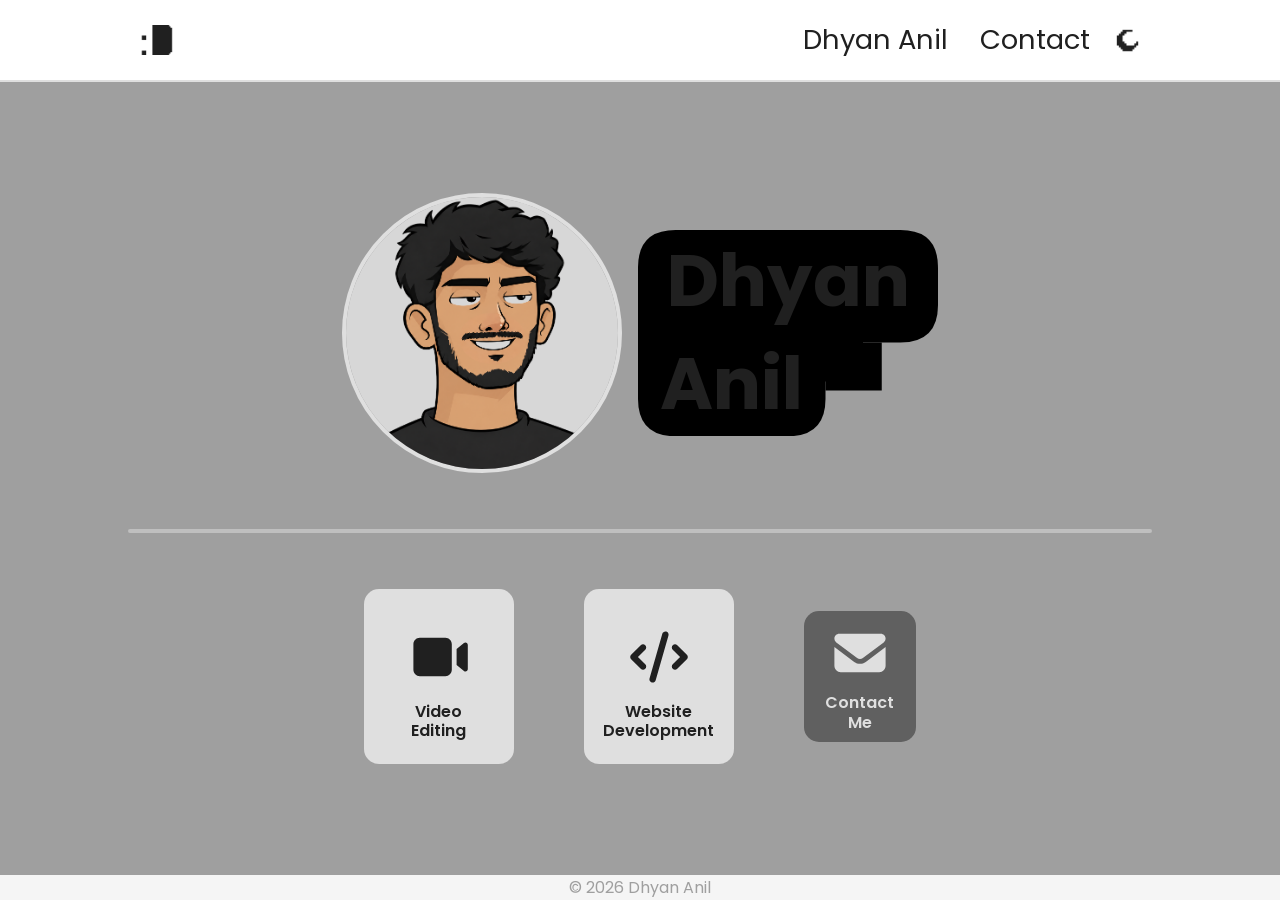
==== commit bf8abb49: "update index.html" ====
--- a/index.html
+++ b/index.html
@@ -58,10 +58,10 @@
 
 					<div id="profileName">
 						<svg viewBox="0 0 200 137.5">
-							<path id="svg1" d="M 0 25 Q 0 0 25 0 H 175 Q 200 0 200 25 V 50 Q 200 75 175 75 H 0 Z" />
-							<path id="svg2" d="M 0 74 H 125 V 112.5 Q 125 137.5 100 137.5 H 25 Q 0 137.5 0 112.5 Z" />
-							<rect id="svg3" x="124" y="74" width="26" height="27" />
-							<path id="svg4" d="M 125 100 Q 125 75 150 75 H 162.5 V 107 Q 162.5 107 150 107 H 125 Z" />
+							<path id="profileSVG1" d="M 0 25 Q 0 0 25 0 H 175 Q 200 0 200 25 V 50 Q 200 75 175 75 H 0 Z" />
+							<path id="profileSVG2" d="M 0 74 H 125 V 112.5 Q 125 137.5 100 137.5 H 25 Q 0 137.5 0 112.5 Z" />
+							<rect id="profileSVG3" x="124" y="74" width="26" height="27" />
+							<path id="profileSVG4" d="M 125 100 Q 125 75 150 75 H 162.5 V 107 Q 162.5 107 150 107 H 125 Z" />
 
 							<text x="100" y="37.5" text-anchor="middle" dominant-baseline="middle">Dhyan</text>
 							<text x="62.5" y="105.75" text-anchor="middle" dominant-baseline="middle">Anil</text>
